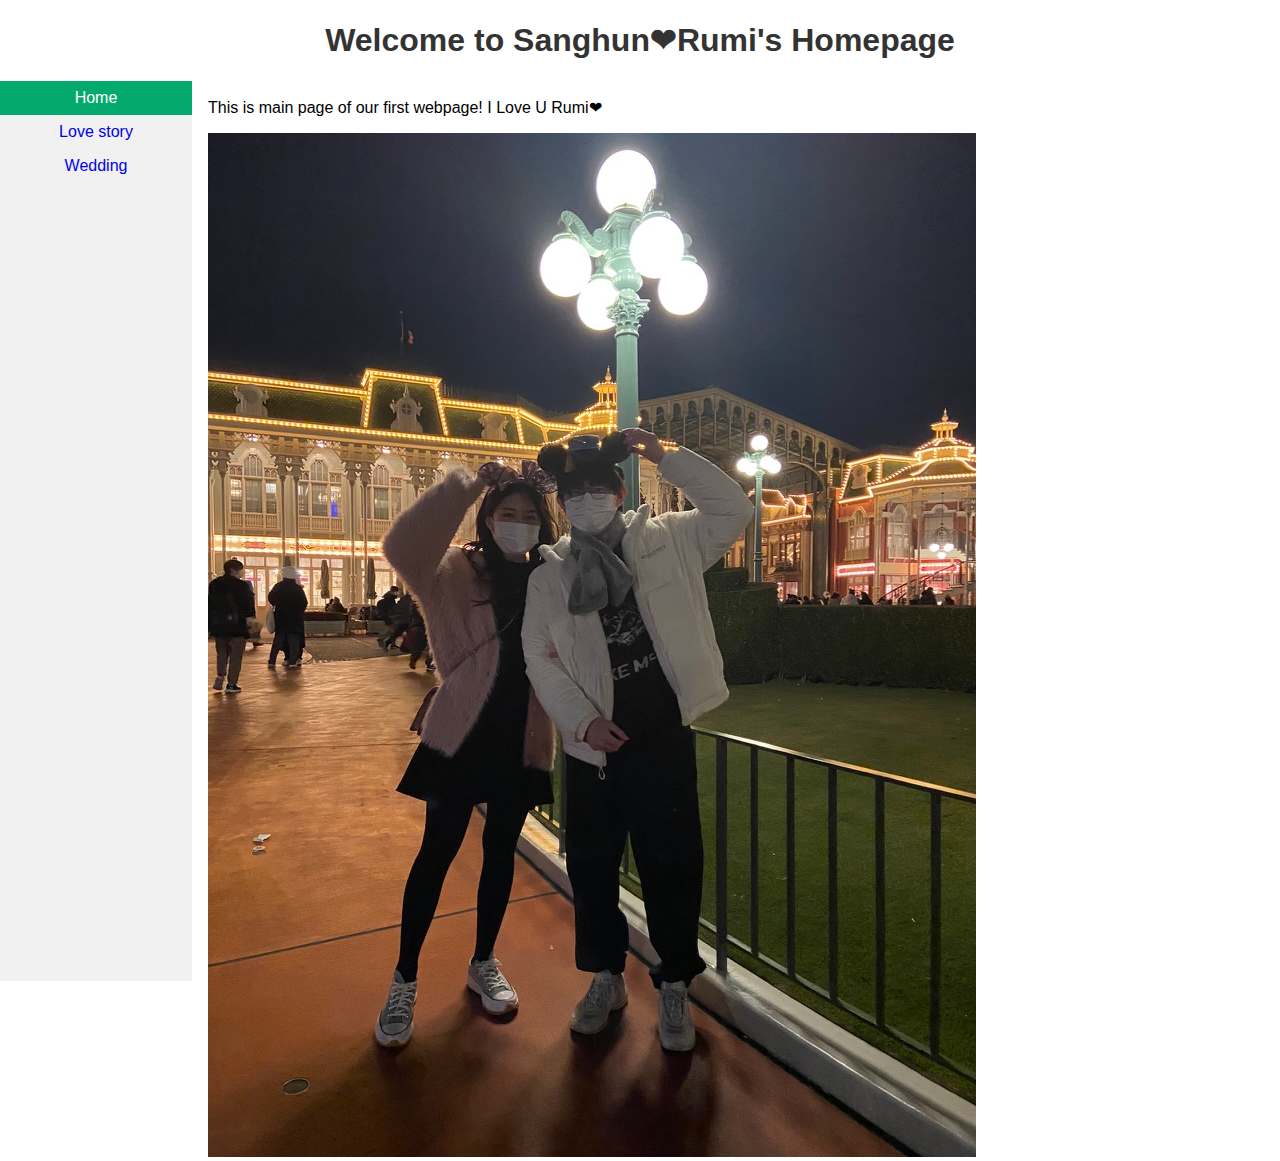
==== index.html @ cb9096b3 "make frame of homepage" ====
<!DOCTYPE html>
<html>
<head>
    <title>My Homepage</title>
    <link rel="stylesheet" href="styles.css">
    <meta charset="UTF-8">

</head>

<body>

    <h1>Welcome to Sanghun&#x2764;Rumi's Homepage</h1>
    <ul>
        <li><a class="active" href="index.html">Home</a></li>
        <li><a href="love_story/index.html">Love story</a></li>
        <li><a href="wedding/index.html">Wedding</a></li>
    </ul>

    <div style="margin-left:15%;padding:1px 16px;height:1000px;">
        <p>This is main page of our first webpage! 
            I Love U Rumi&#x2764;
        </p>
        <img src="main.jpeg", alt="main_image_disney">
        <script src="script.js"></script>
    </div>
</body>
</html>
---- styles.css ----
body {
    font-family: Arial;
    margin:0;
}

h1 {
    color: #333;
    text-align: center;
    
}

p {
    font-size: 16px;
}

nav {
    width: 100%;
    height: 70px;
    background-color: gray;
}
ul {
  list-style-type: none;
  margin: 0;
  padding: 0;
  background-color: #f1f1f1;
  width: 15%;
  height:100%;
  position: fixed; /* Make it stick, even on scroll */
  overflow: auto; /* Enable scrolling if the sidenav has too much content */

}
li {
    text-align: center;
    color: #000
}

li a {
    display: block;
    /* background-color: #dddddd;  */
    text-decoration: none;
    padding: 8px 16px;
}

/* Change the link color on hover */
li a:hover:not(.active){
    background-color: #555;
    color: white;
  }


  li a.active {
    background-color: #04AA6D;
    color: white;
  }
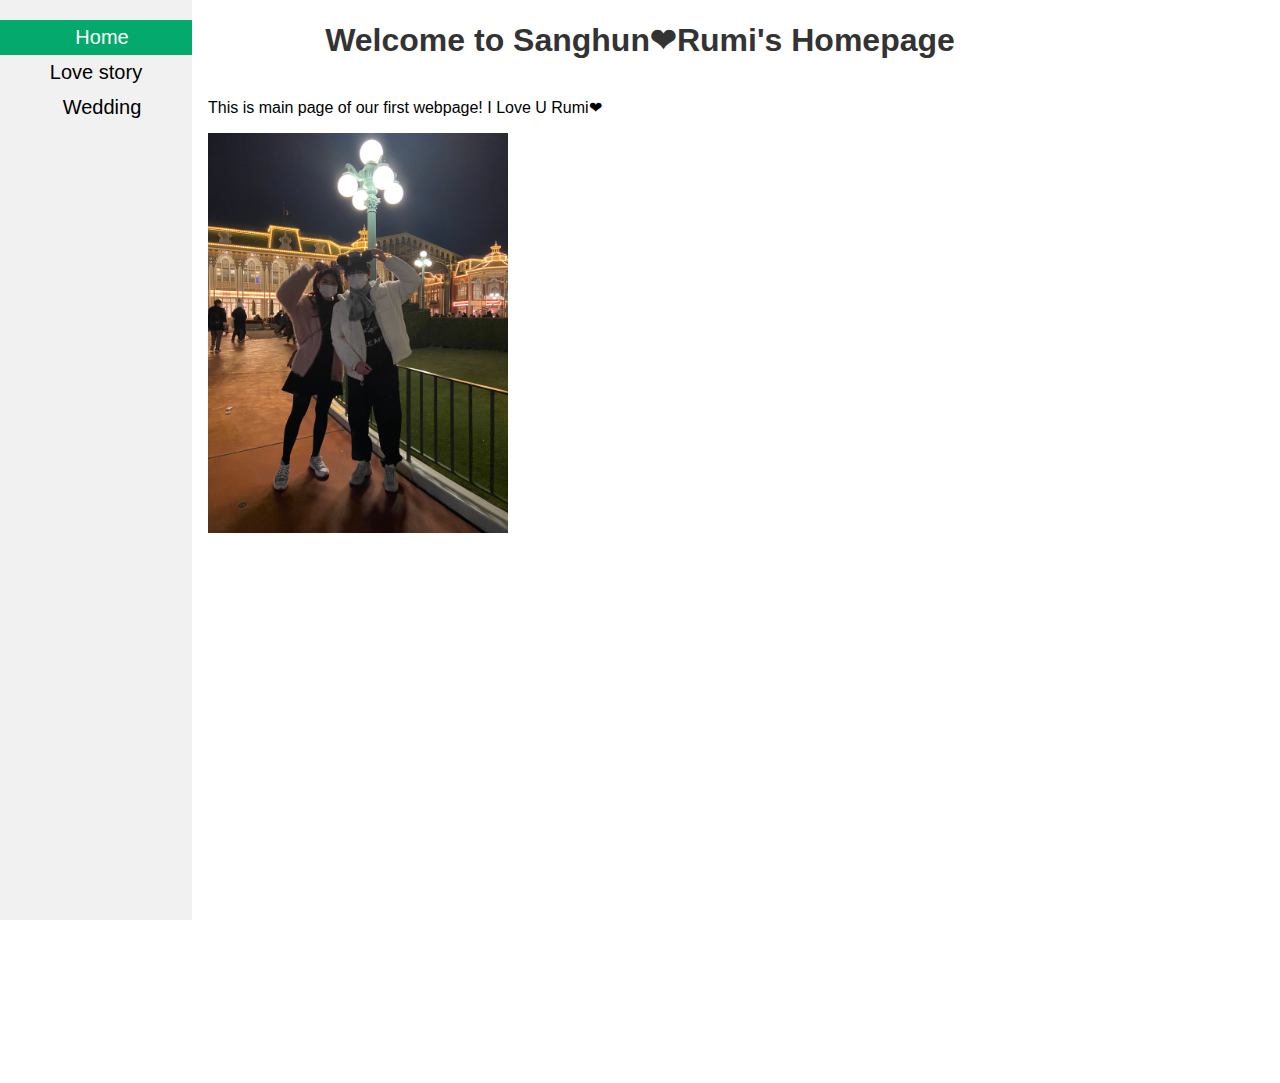
==== commit 937c32f0: "add dropdown UI" ====
--- a/index.html
+++ b/index.html
@@ -10,18 +10,26 @@
 <body>
 
     <h1>Welcome to Sanghun&#x2764;Rumi's Homepage</h1>
-    <ul>
-        <li><a class="active" href="index.html">Home</a></li>
-        <li><a href="love_story/index.html">Love story</a></li>
-        <li><a href="wedding/index.html">Wedding</a></li>
-    </ul>
+    <div class="sidenav">
+        <a class="active" href="/index.html">Home</a>
+        <button class="dropdown-btn">Love story
+            <i class="fa fa-caret-down"></i>
+          </button>
+          <div class="dropdown-container">
+            <a href="/love_story/chida.html">Chida</a>
+            <a href="/love_story/foresta.html">Foresta</a>
+          </div>
+        <a href="/wedding/index.html">Wedding</a>
+    </div>
 
-    <div style="margin-left:15%;padding:1px 16px;height:1000px;">
+    
+    <div class="main">
         <p>This is main page of our first webpage! 
             I Love U Rumi&#x2764;
         </p>
-        <img src="main.jpeg", alt="main_image_disney">
+        <img src="main.jpeg", alt="main_image_disney", width="300px", height="auto">
         <script src="script.js"></script>
     </div>
 </body>
 </html>
+
--- a/styles.css
+++ b/styles.css
@@ -48,7 +48,77 @@
   }
 
 
-  li a.active {
+  .main {
+
+    margin-left:15%;
+    padding:1px 16px;
+    height:1000px;
+  }
+/* 
+  .sidenav{
+    list-style-type: none;
+    margin: 0;
+    padding: 0;
+
+
+    height:100%;
+    position: fixed; 
+    overflow: auto;
+  
+  } */
+
+  .sidenav {
+    height: 100%;
+    width: 15%;
+    position: fixed;
+    z-index: 1;
+    top: 0;
+    left: 0;
+    background-color: #f1f1f1;
+    overflow-x: hidden;
+    padding-top: 20px;
+  }
+
+  .sidenav a, .dropdown-btn {
+    padding: 6px 6px 6px 6px;
+    text-decoration: none;
+    font-size: 20px;
+    color: #818181;
+    display: block;
+    border: none;
+    background: none;
+    width: 100%;
+    cursor: pointer;
+    outline: none;
+    text-align: center; 
+    color: #000
+  }
+
+  .sidenav a.active {
     background-color: #04AA6D;
     color: white;
-  }+  }
+
+
+  .dropdown-container a.active {
+    background-color: #04AA6D;
+    color: white;
+  }
+
+  .sidenav a:hover:not(.active){
+    background-color: #555;
+    color: white;
+  }
+
+  .dropdown-container {
+    display: none;
+    background-color: #d1caca;
+    padding-left: 8px;
+  }
+
+  .fa-caret-down {
+    float: right;
+    padding-right: 8px;
+  }
+
+  